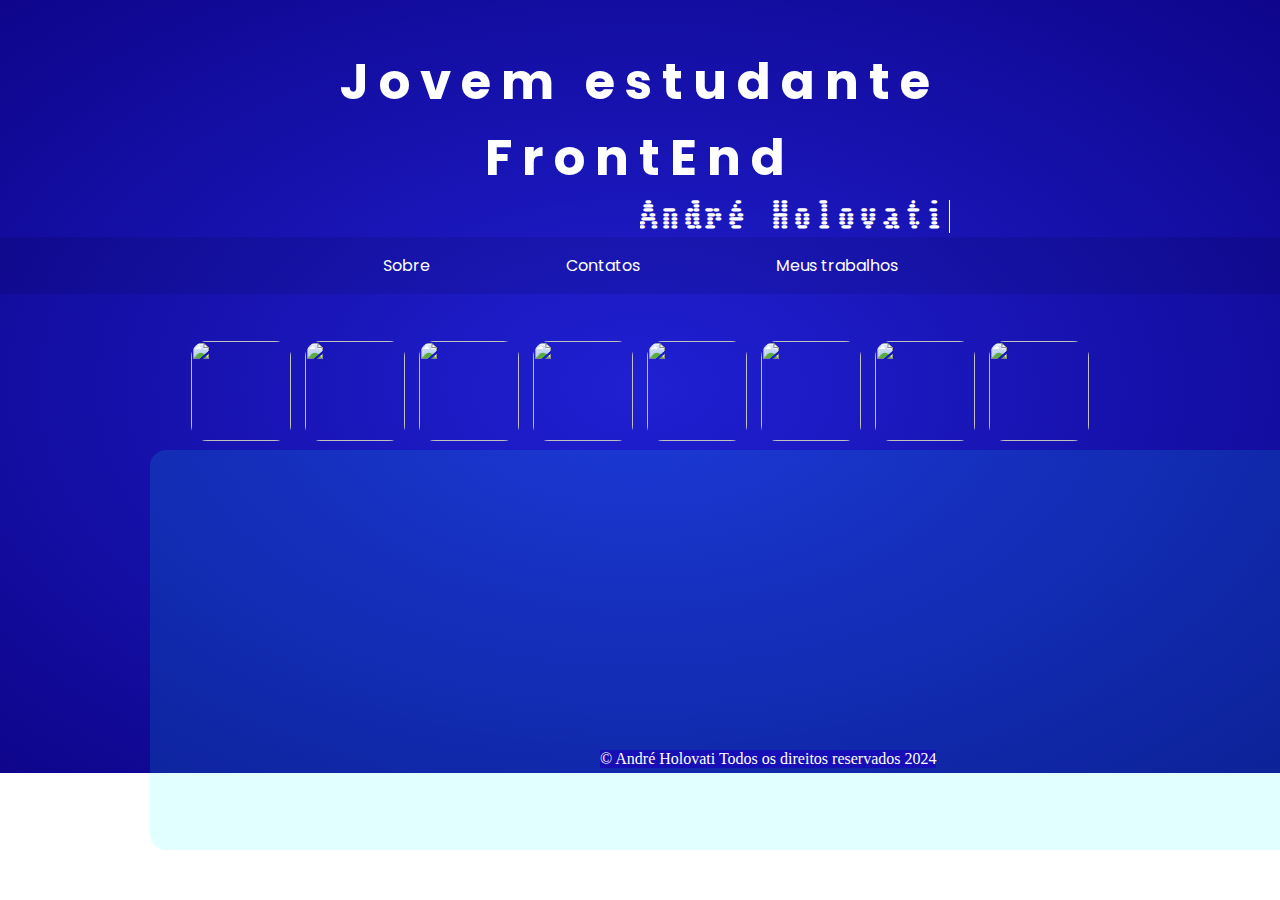
==== index.html @ 7f778b3a "Add files via upload" ====
<!DOCTYPE html>
<html lang="pt-br" >
<head>
    <meta charset="UTF-8">
    <meta name="viewport" content="width=device-width, initial-scale=1.0">
    <link rel="stylesheet" href="style.css">
    <title>About-Me</title>
</head>
<body>
    <div class="container">
       <h1 class="text">André Holovati</h1>
    </div>
    <div>
    <nav>
        <a href="sobre.html">Sobre</a>
        <a href="contatos.html">Contatos</a>
        <a href="trabalhos.html">Meus trabalhos</a>
    </nav>
        <h2>Jovem estudante <br> FrontEnd</h2>
    </div>
    <div class="certificados">
        <img src="./img/certificado1.jpg" alt="">
        <img src="./img/certificado2.jpg" alt="">
        <img src="./img/certificado3.jpg" alt="">
        <img src="./img/certificado4.jpg" alt="">
        <img src="./img/certificado5.jpg" alt="">
        <img src="./img/certificado6.jpg" alt="">
        <img src="./img/certificado7.jpg" alt="">
        <img src="./img/certificado8.jpg" alt="">
    </div>
    <p class="caixa"></p>
    <footer>&copy; André Holovati Todos os direitos reservados 2024</footer>
</body>
</html>
---- style.css ----
@import url('https://fonts.googleapis.com/css2?family=Sixtyfour&display=swap');
@import url('https://fonts.googleapis.com/css2?family=Sixtyfour&family=Workbench&display=swap');
@import url('https://fonts.googleapis.com/css2?family=Poppins:ital,wght@0,100;0,200;0,300;0,400;0,500;0,600;0,700;0,800;0,900;1,100;1,200;1,300;1,400;1,500;1,600;1,700;1,800;1,900&family=Sixtyfour&family=Workbench&display=swap');
*{
    margin: 0;
    padding: 0;
    box-sizing: border-box;
}
body{
    background-image:radial-gradient(  rgb(32, 32, 211), rgb(14, 5, 139));   
    color: rgb(255, 255, 255);
    background-repeat: no-repeat;
    height: 773px;
}
.container{
    display: inline-block ;
}
 .text{
    border-right: 1px solid;
    width: 310px;
    font-family: "Workbench";
    white-space: nowrap;
    overflow: hidden;
    font-size: 33px;
    letter-spacing: 5px;
    animation: typing 1.5s steps(20),
    cursor .4s step-end infinite alternate;
    position: relative;
    top: 200px;
    left: 640px;   
}
@keyframes cursor{
    50% {border-color: transparent;}
}
@keyframes typing{
    from{width: 0;}
}
nav{
    background-color: rgba(0, 0, 0, 0.089);
    padding: 1rem;
    position: relative;
    top: 200px;
    text-align: center;
}
nav a{
    text-decoration: none;
    font-family: "Poppins";
    color: white;
    margin: 50px;
    text-align: center;
    position: relative;
    padding: 1rem;
}
nav a:hover{
    background-color: rgba(42, 24, 204, 0.774);
}
h2{
    font-size: 50px;
    font-family: "Poppins";
    letter-spacing: 10px;
    text-align: center;
    position: relative;
    bottom: 50px;
}
.certificados{
    position: relative;
    text-align: center;
    top: 90px;
    z-index: 1;
}
.certificados img{
    width: 100px;
    height: 100px;
    border-radius: 1rem;
    overflow: hidden;
    flex: 1;
    transition: all 0.3s;
    object-fit: cover;
    margin: 5px;
}
.certificados img:hover{
    transition: 0.5s all ease-in-out;
    width: 500px;
    height: 370px;
    filter: grayscale(1);
}
.certificados img::after{
   border: 2px solid white;
   transition: 0.4s all ease-in-out;
}
.caixa{
    position: absolute;
    bottom: 50px;
    left: 150px;
    width: 1300px;
    height: 400px;
    background-color: rgba(0, 255, 255, 0.116);
    border-radius: 1rem;
}
footer{
    position:absolute;
    top: 750px;
    left: 600px;
    background-color: rgba(24, 13, 182, 0.884);
}
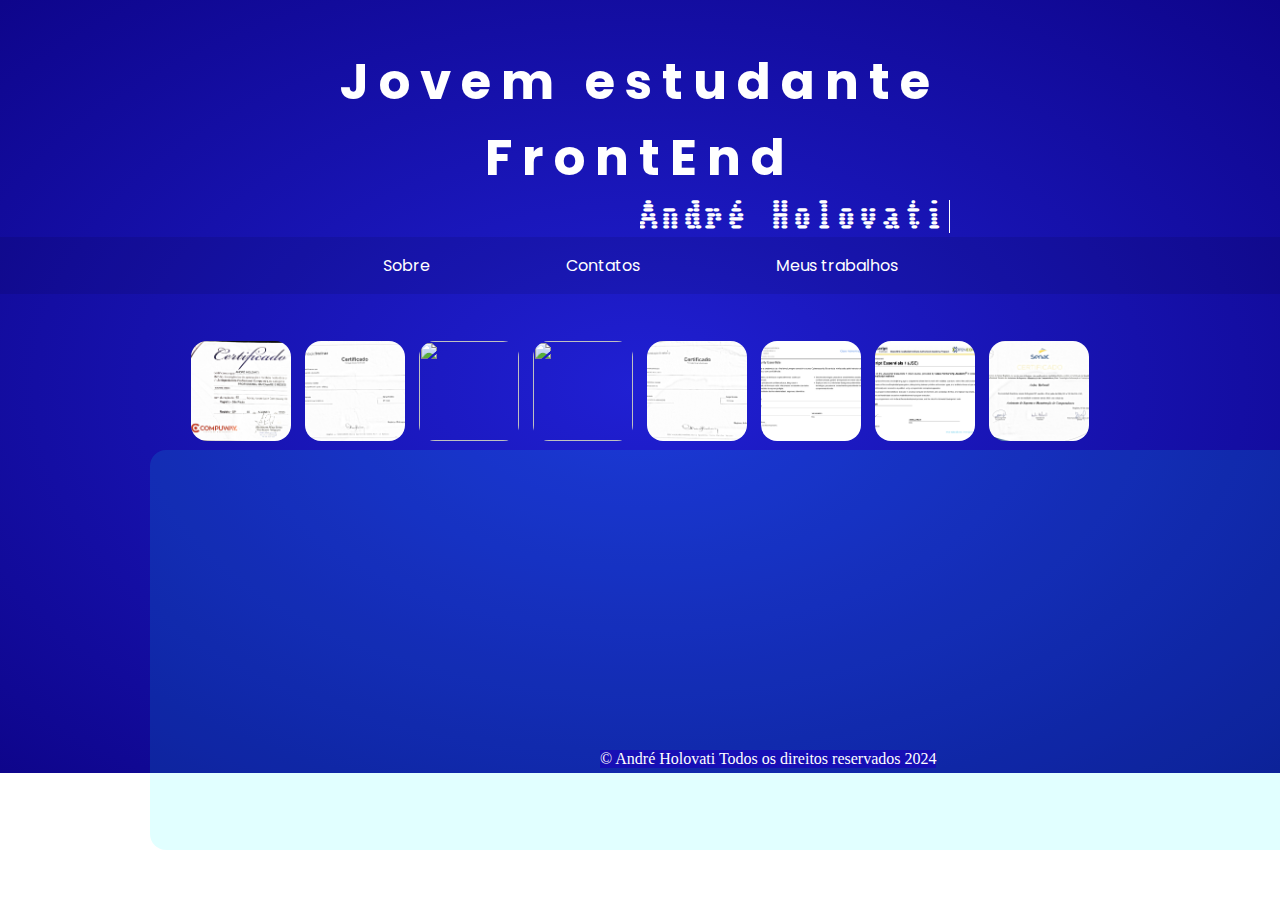
==== commit 73005b74: "Update index.html" ====
--- a/index.html
+++ b/index.html
@@ -19,16 +19,16 @@
         <h2>Jovem estudante <br> FrontEnd</h2>
     </div>
     <div class="certificados">
-        <img src="./img/certificado1.jpg" alt="">
-        <img src="./img/certificado2.jpg" alt="">
-        <img src="./img/certificado3.jpg" alt="">
-        <img src="./img/certificado4.jpg" alt="">
-        <img src="./img/certificado5.jpg" alt="">
-        <img src="./img/certificado6.jpg" alt="">
-        <img src="./img/certificado7.jpg" alt="">
-        <img src="./img/certificado8.jpg" alt="">
+        <img src="certificado1.jpg" alt="">
+        <img src="certificado2.jpg" alt="">
+        <img src="img/certificado3.jpg" alt="">
+        <img src="certificado4.jpg" alt="">
+        <img src="certificado5.jpg" alt="">
+        <img src="certificado6.jpg" alt="">
+        <img src="certificado7.jpg" alt="">
+        <img src="certificado8.jpg" alt="">
     </div>
     <p class="caixa"></p>
     <footer>&copy; André Holovati Todos os direitos reservados 2024</footer>
 </body>
-</html>+</html>
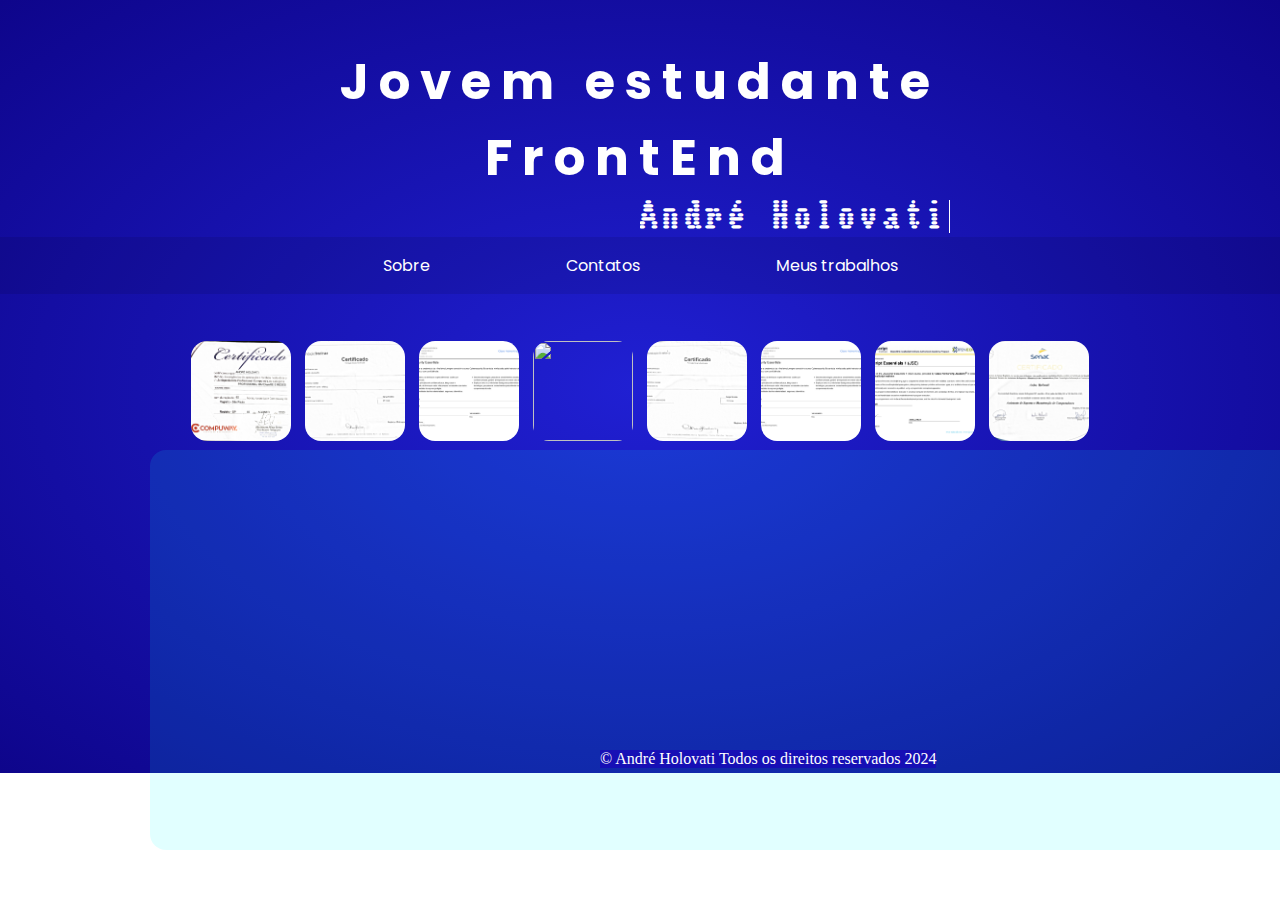
==== commit 7a89f681: "Update index.html" ====
--- a/index.html
+++ b/index.html
@@ -21,7 +21,7 @@
     <div class="certificados">
         <img src="certificado1.jpg" alt="">
         <img src="certificado2.jpg" alt="">
-        <img src="img/certificado3.jpg" alt="">
+        <img src="certificado3.jpg" alt="">
         <img src="certificado4.jpg" alt="">
         <img src="certificado5.jpg" alt="">
         <img src="certificado6.jpg" alt="">
